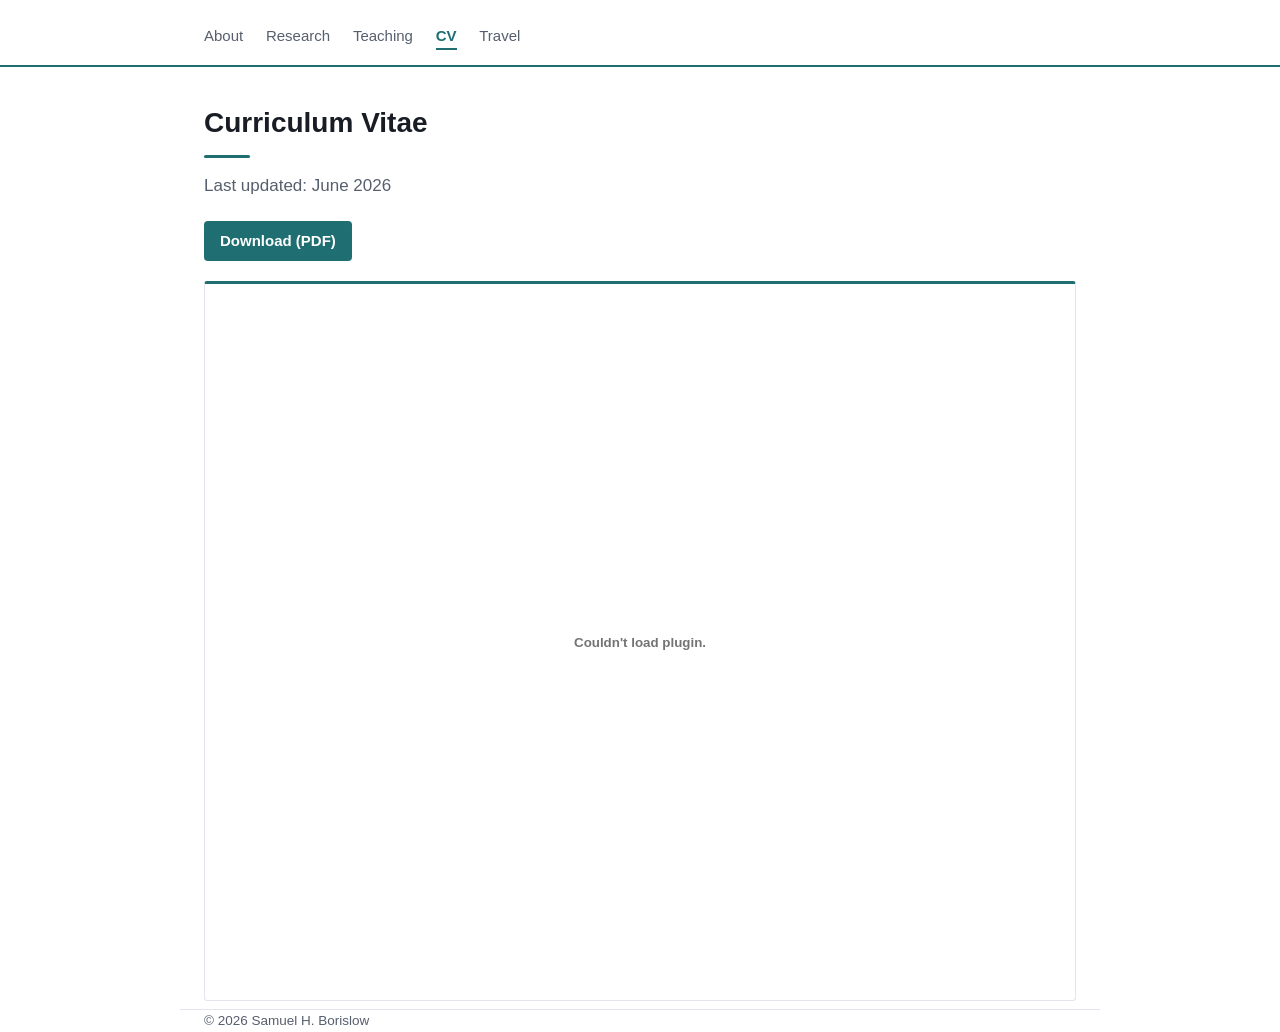
==== cv.html @ 72bead1d "Add files via upload" ====
<!DOCTYPE html>
<html lang="en">
<head>
<meta charset="UTF-8">
<meta name="viewport" content="width=device-width, initial-scale=1.0">
<title>CV – Samuel H. Borislow</title>
<link rel="stylesheet" href="style.css">
</head>
<body class="cv-page">

<header class="site">
  <div class="wrap">
    <a class="site-name" href="index.html">Samuel H. Borislow</a>
    <nav class="site-nav">
      <a href="index.html">About</a>
      <a href="research.html">Research</a>
      <a href="teaching.html">Teaching</a>
      <a href="cv.html" class="active">CV</a>
      <a href="travel.html">Travel</a>
    </nav>
  </div>
</header>

<main class="wrap">
  <h1>Curriculum Vitae</h1>
  <p class="subtitle">Last updated: June 2026</p>

  <!--
    HOW TO ATTACH YOUR CV:
    1. Put your CV PDF in this same folder (e.g. "Samuel_Borislow_CV.pdf").
    2. Update the two href/src values below to that filename.
    3. The embedded viewer below will then show the PDF inline, like
       the reference site does; the fallback message only shows if
       a browser can't render embedded PDFs.
  -->
  <p class="cv-actions">
    <a href="Samuel_Borislow_CV.pdf" target="_blank" rel="noopener">Download (PDF)</a>
  </p>

  <embed class="cv-embed" src="Samuel_Borislow_CV.pdf#navpanes=0&view=FitH" type="application/pdf">
</main>

<footer class="wrap">
  &copy; 2026 Samuel H. Borislow
</footer>

</body>
</html>
---- style.css ----
/* ============================================================
   STYLE.CSS
   Shared by every page (index.html, research.html, cv.html,
   travel.html). Edit colors/fonts here and the whole site
   updates at once — no need to touch the individual pages.
   ============================================================ */

:root{
  --bg:      #FFFFFF;   /* page background */
  --ink:     #181C24;   /* body text — cool near-black */
  --ink-soft:#565F6D;   /* secondary text (subtitle, meta) — cool slate gray */
  --link:    #1B345C;   /* link color — deep, saturated navy */
  --link-hover: #0F2038;
  --rule:    #E2E5EB;   /* hairline borders — cool neutral */

  --accent:      #1E3A66; /* primary accent, deep navy */
  --accent-dark: #0F2038;
  --accent-soft: #F6F7F5; /* pale slate-blue tint for subtle fills/hovers */
  --offwhite:    #F9FBFB; /* barely-there warm-neutral for reading panels */

  --font-body: -apple-system, BlinkMacSystemFont, "Segoe UI", Helvetica, Arial, sans-serif;
  --max-width: 920px;
}

*{ box-sizing:border-box; }

body{
  margin:0;
  background:var(--bg);
  color:var(--ink);
  font-family:var(--font-body);
  font-size:17px;
  line-height:1.6;
}

a{ color:var(--link); text-decoration:underline; text-underline-offset:2px; }
a:hover{ color:var(--link-hover); }

.wrap{
  max-width:var(--max-width);
  margin:0 auto;
  padding:0 24px;
}

/* --- Header / nav --- */
header.site{
  border-bottom:2px solid var(--accent);
  padding:22px 0 16px;
  margin-bottom:34px;
}
.site-name{
  display:none;
}

nav.site-nav{
  margin-top:0;
}
nav.site-nav a{
  color:var(--ink-soft);
  text-decoration:none;
  margin-right:18px;
  font-size:15px;
}
nav.site-nav a:hover{ color:var(--accent); text-decoration:underline; }
nav.site-nav a.active{
  color:var(--accent);
  font-weight:600;
  text-decoration:none;
  border-bottom:2px solid var(--accent);
  padding-bottom:4px;
}

/* --- Page content --- */
main{ padding-bottom:30px; }

h1{
  font-size:28px;
  font-weight:600;
  margin:0 0 14px;
  position:relative;
  padding-bottom:12px;
}
h1::after{
  content:"";
  position:absolute;
  left:0;
  bottom:0;
  width:46px;
  height:3px;
  background:var(--accent);
  border-radius:2px;
}
.intro-header h1::after{
  left:50%;
  transform:translateX(-50%);
}
h2{
  font-size:19px;
  font-weight:600;
  margin:38px 0 14px;
  padding-bottom:6px;
  border-bottom:2px solid var(--accent);
  color:var(--accent-dark);
}
h3{
  font-size:15px;
  font-weight:600;
  margin:24px 0 10px;
  color:var(--accent);
  text-transform:uppercase;
  letter-spacing:0.03em;
}

.subtitle{
  font-size:17px;
  color:var(--ink-soft);
  margin:0 0 22px;
}
.subtitle-strong{
  font-weight:475;
  color:var(--ink);
}

p{ margin:0 0 16px; }

/* --- About / home page --- */
ul.interest-list{
  list-style:disc;
  margin:0 0 20px;
  padding-left:18px;
}
ul.interest-list li::marker{
  font-size:0.7em;
}
ul.interest-list li{ margin-bottom:10px; }

.contact-line{
  margin-top:28px;
  margin-bottom:16px;
  padding-top:18px;
  border-top:1px solid var(--rule);
  font-size:16px;
  color:var(--ink-soft);
  text-align:center;
}
.contact-line-row{
  display:flex;
  align-items:center;
  justify-content:center;
  flex-wrap:wrap;
  gap:4px 6px;
}
.contact-line-row:not(.contact-links-row){
  gap:4px 5px;
}
.contact-links-row{
  margin-top:6px;
}
.contact-line a{ font-size:16px; }
.linkedin-link,
.scholar-link{
  display:inline-flex;
  align-items:center;
  gap:5px;
}
.linkedin-icon,
.scholar-icon{
  width:16.5px;
  height:16.5px;
  vertical-align:middle;
}

/* --- Research page: citation list --- */
ul.pub-list{
  list-style:none;
  margin:0 0 10px;
  padding:0;
}
ul.pub-list:last-of-type{
  margin-bottom:30px;
}
ul.pub-list li{
  margin-bottom:18px;
  font-size:16px;
}
ul.pub-list li .pub-links{
  font-size:14px;
  font-weight:400;
}

/* --- CV page --- */
.cv-actions{ margin-bottom:20px; }
.cv-actions a{
  display:inline-block;
  padding:8px 16px;
  background:var(--accent);
  color:#fff;
  text-decoration:none;
  border-radius:4px;
  font-size:15px;
  font-weight:600;
  transition:background .15s;
}
.cv-actions a:hover{ background:var(--accent-dark); color:#fff; }
.cv-embed{
  width:100%;
  height:80vh;
  border:1px solid var(--rule);
  border-top:3px solid var(--accent);
  border-radius:3px;
}
.cv-fallback{
  border:1px dashed var(--rule);
  border-radius:3px;
  padding:20px;
  color:var(--ink-soft);
  font-size:15px;
}

/* --- Travel page: slideshow --- */
.slideshow{
  margin:6px 0 24px;
}
.slideshow-viewport{
  position:relative;
  width:100%;
  aspect-ratio:4/3;
  border-radius:3px;
  border:1.1px solid #111111;
  overflow:hidden;
  background:#F4F4F4;
}
.slide-img{
  position:absolute;
  inset:0;
  width:100%;
  height:100%;
  object-fit:cover;
}
.slide-caption{
  position:absolute;
  left:0; right:0; bottom:0;
  padding:10px 14px;
  font-size:16px;
  color:#fff;
  text-align:center;
  background:linear-gradient(to top, rgba(0,0,0,0.55), rgba(0,0,0,0));
  display:none;
}
.slide-arrow{
  position:absolute;
  top:50%;
  transform:translateY(-50%);
  width:34px;
  height:34px;
  border-radius:50%;
  border:none;
  background:rgba(255,255,255,0.85);
  color:var(--ink);
  font-size:20px;
  line-height:1;
  cursor:pointer;
  display:none;
  align-items:center;
  justify-content:center;
}
.slideshow.multi .slide-arrow{ display:flex; }
.slide-arrow.prev{ left:10px; }
.slide-arrow.next{ right:10px; }
.slide-dots{
  display:none;
  justify-content:center;
  gap:8px;
  margin-top:10px;
}
.slideshow.multi .slide-dots{ display:flex; }
.slide-dot{
  width:7px;
  height:7px;
  border-radius:50%;
  border:none;
  padding:0;
  background:var(--rule);
  cursor:pointer;
}
.slide-dot.active{ background:var(--accent); }
.slide-arrow:hover{ background:#fff; color:var(--accent); }
ul.travel-grid{
  columns:2;
  column-gap:26px;
  list-style:none;
  margin:0;
  padding:0;
  font-size:15.5px;
}
ul.travel-grid li{
  padding:6px 0;
  border-bottom:1px dotted var(--rule);
  break-inside:avoid;
  color:var(--ink-soft);
}

/* --- Footer --- */
footer{
  border-top:1px solid var(--rule);
  padding:20px 0 50px;
  font-size:13.5px;
  color:var(--ink-soft);
}

/* --- Responsive --- */
@media (max-width:560px){
  body{ font-size:16px; }
  nav.site-nav a{ margin-right:12px; font-size:14px; }
  ul.travel-grid{ columns:1; }
}


/* --- About page: full-width color band behind the bio section --- */
.about-band{
  width:100%;
  background:var(--accent-soft);
  padding:32px 0 36px;
  margin-bottom:36px;
}
.intro-header{
  text-align:center;
  margin-bottom:24px;
}
.profile-row{
  display:flex;
  align-items:flex-start;
  gap:30px;
  margin-bottom:8px;
}
.profile-photo-frame{
  flex-shrink:0;
}
.profile-photo{
  display:block;
  width: 288px;
  height: 363px;
  object-fit:cover;
  border-radius:6px;
  margin:0;
  border:1px solid var(--rule);
  box-shadow:0 2px 14px rgba(15,32,56,0.15);
}
.profile-text{ flex:1; min-width:0; max-width:560px; font-size:11.9pt; }
.profile-text p:last-child,
.profile-text ul:last-child{ margin-bottom:0; }

.bio-centered{
  width:820px;
  max-width:100%;
  margin:24px 0 0;
  text-align:center;
  font-size:11.9pt;
}

@media (max-width:560px){
  .profile-row{
    flex-direction:column;
    align-items:center;
    text-align:center;
  }
}

/* Research cards */
.paper-card{margin:0 0 18px;}
.paper-card summary{list-style:none;cursor:pointer}
.paper-card summary::-webkit-details-marker{display:none}
.paper-header{
display:flex;justify-content:space-between;align-items:flex-start;
padding:14px 18px;background:var(--bg);border:1px solid var(--rule);
border-left:3px solid var(--accent);
border-radius:6px;transition:.15s;
}
.paper-header:hover{background:var(--accent-soft);border-color:var(--rule);border-left-color:var(--accent)}
.paper-title{flex:1;padding-right:20px;line-height:1.6}
.paper-icon::before{content:'+';font-size:22px;color:var(--accent);font-weight:300}
.paper-card[open] .paper-header{border-left-color:var(--accent)}
.paper-card[open] .paper-icon::before{content:'−';color:var(--accent)}
.paper-abstract{
margin-top:8px;padding:16px 20px;background:var(--offwhite);
border-left:4px solid var(--accent);border-radius:0 4px 4px 0;
color:#3F3E3B;line-height:1.7
}

/* --- CV page: keep the original teal scheme, untouched by the rest of the site's navy --- */
body.cv-page{
  --link:        #1F6F72;
  --link-hover:  #134548;
  --accent:      #1F6F72;
  --accent-dark: #134548;
  --accent-soft: #E6F2F1;
}

/* --- Teaching page --- */
ul.teaching-list{
  list-style:none;
  margin:0 0 30px;
  padding:0;
}
.teaching-card{ margin:0 0 14px; }
.teaching-card summary{
  list-style:none;
  cursor:pointer;
}
.teaching-card summary::-webkit-details-marker{ display:none; }
.teaching-header{
  display:flex;
  justify-content:space-between;
  align-items:flex-start;
  padding:14px 18px;
  background:var(--bg);
  border:1px solid var(--rule);
  border-left:3px solid var(--accent);
  border-radius:6px;
  transition:.15s;
}
.teaching-header:hover{ background:var(--accent-soft); border-color:var(--rule); border-left-color:var(--accent); }
.teaching-card[open] .teaching-header{ border-left-color:var(--accent); }
.teaching-summary-text{ flex:1; padding-right:20px; }
.teaching-icon::before{
  content:'+';
  font-size:22px;
  color:var(--accent);
  font-weight:300;
}
.teaching-card[open] .teaching-icon::before{ content:'\2212'; color:var(--accent); }
.teaching-desc{
  margin-top:8px;
  padding:16px 20px;
  background:var(--offwhite);
  border-left:4px solid var(--accent);
  border-radius:0 4px 4px 0;
  color:#3F3E3B;
  line-height:1.7;
  font-size:14.5px;
}
.teaching-top{
  display:flex;
  justify-content:space-between;
  align-items:baseline;
  flex-wrap:wrap;
  gap:4px 16px;
}
.teaching-course{
  font-weight:600;
  font-size:16px;
  line-height:1.5;
}
.teaching-instructor{
  font-weight:400;
  color:var(--ink-soft);
}
.teaching-years{
  color:var(--ink-soft);
  font-size:14.5px;
  white-space:nowrap;
}
.teaching-level{
  margin-top:4px;
  color:var(--ink-soft);
  font-size:14.5px;
}
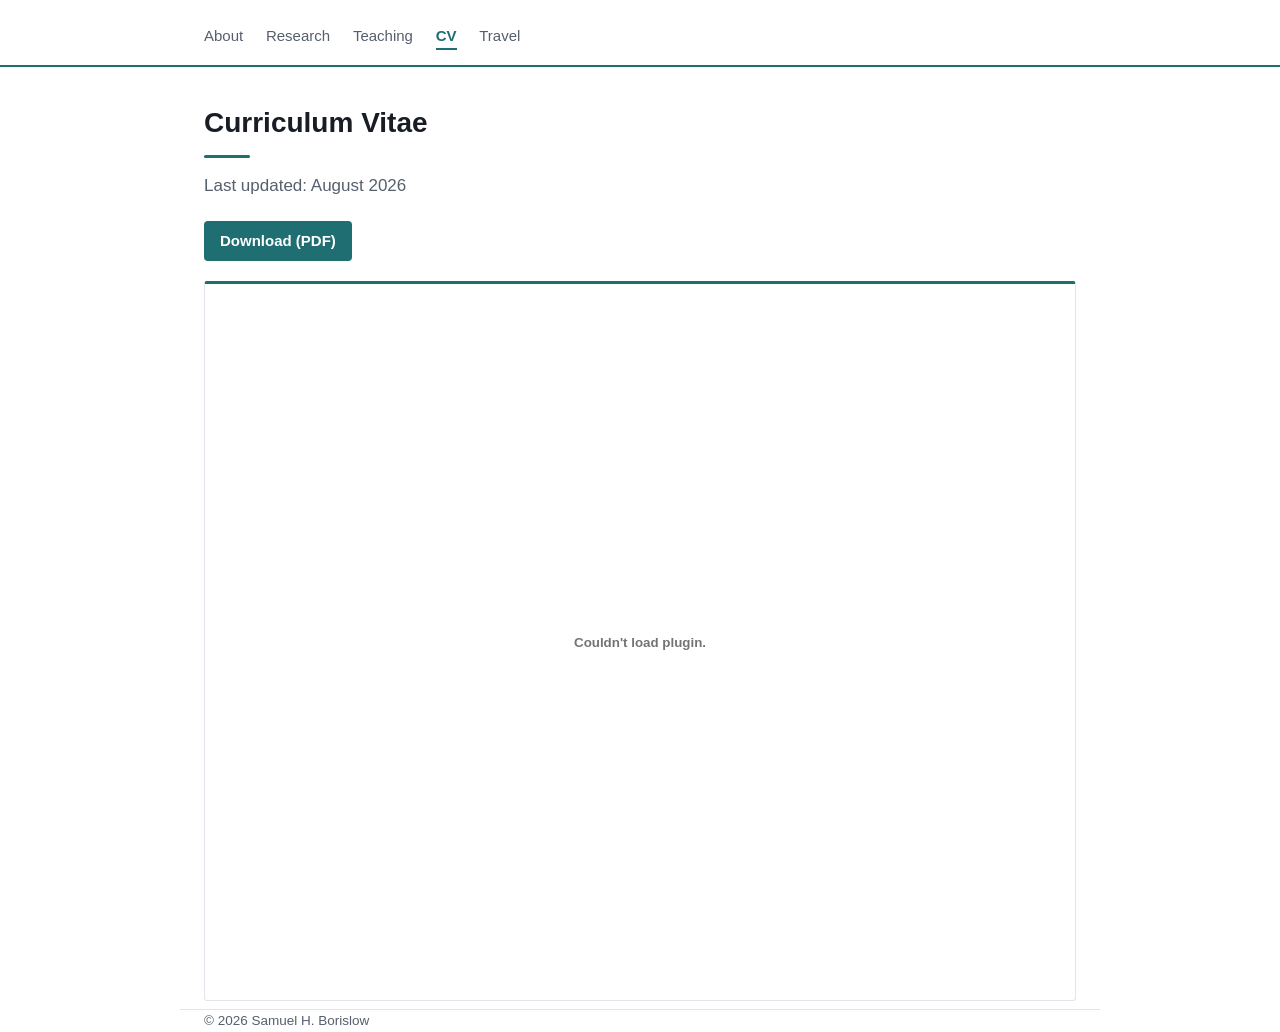
==== commit 21b41f13: "Update cv.html" ====
--- a/cv.html
+++ b/cv.html
@@ -23,7 +23,7 @@
 
 <main class="wrap">
   <h1>Curriculum Vitae</h1>
-  <p class="subtitle">Last updated: June 2026</p>
+  <p class="subtitle">Last updated: August 2026</p>
 
   <!--
     HOW TO ATTACH YOUR CV:
--- a/style.css
+++ b/style.css
@@ -325,7 +325,7 @@
 }
 .intro-header{
   text-align:center;
-  margin-bottom:24px;
+  margin-bottom:36px;
 }
 .profile-row{
   display:flex;
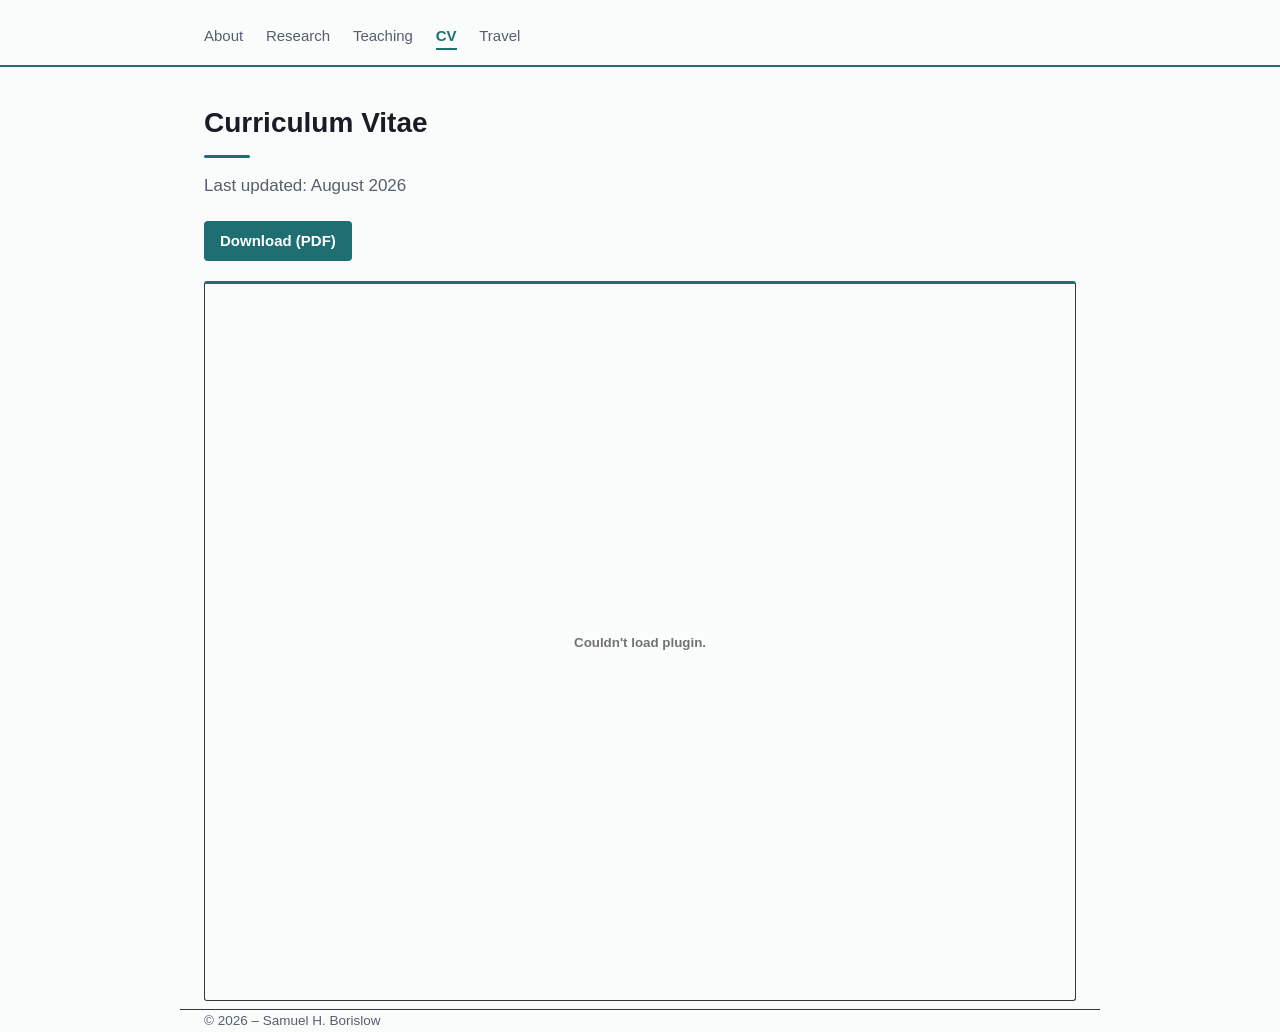
==== commit 7f56ef43: "Update cv.html" ====
--- a/cv.html
+++ b/cv.html
@@ -41,7 +41,7 @@
 </main>
 
 <footer class="wrap">
-  &copy; 2026 Samuel H. Borislow
+  &copy; 2026 &ndash; Samuel H. Borislow
 </footer>
 
 </body>
--- a/style.css
+++ b/style.css
@@ -6,17 +6,18 @@
    ============================================================ */
 
 :root{
-  --bg:      #FFFFFF;   /* page background */
+  --bg:      #FAFBFB;   /* page background */
   --ink:     #181C24;   /* body text — cool near-black */
   --ink-soft:#565F6D;   /* secondary text (subtitle, meta) — cool slate gray */
   --link:    #1B345C;   /* link color — deep, saturated navy */
   --link-hover: #0F2038;
-  --rule:    #E2E5EB;   /* hairline borders — cool neutral */
+  --rule:    #383838;   /* hairline borders — cool neutral */
 
   --accent:      #1E3A66; /* primary accent, deep navy */
   --accent-dark: #0F2038;
-  --accent-soft: #F6F7F5; /* pale slate-blue tint for subtle fills/hovers */
-  --offwhite:    #F9FBFB; /* barely-there warm-neutral for reading panels */
+  --accent-soft: #F4F4F4;      /* research panel hover */
+  --about-bg:    #F2F4F5;         /* About Me background */
+  --offwhite:    #F9F9FB; /* barely-there warm-neutral for reading panels */
 
   --font-body: -apple-system, BlinkMacSystemFont, "Segoe UI", Helvetica, Arial, sans-serif;
   --max-width: 920px;
@@ -319,7 +320,7 @@
 /* --- About page: full-width color band behind the bio section --- */
 .about-band{
   width:100%;
-  background:var(--accent-soft);
+  background:var(--about-bg);
   padding:32px 0 36px;
   margin-bottom:36px;
 }
